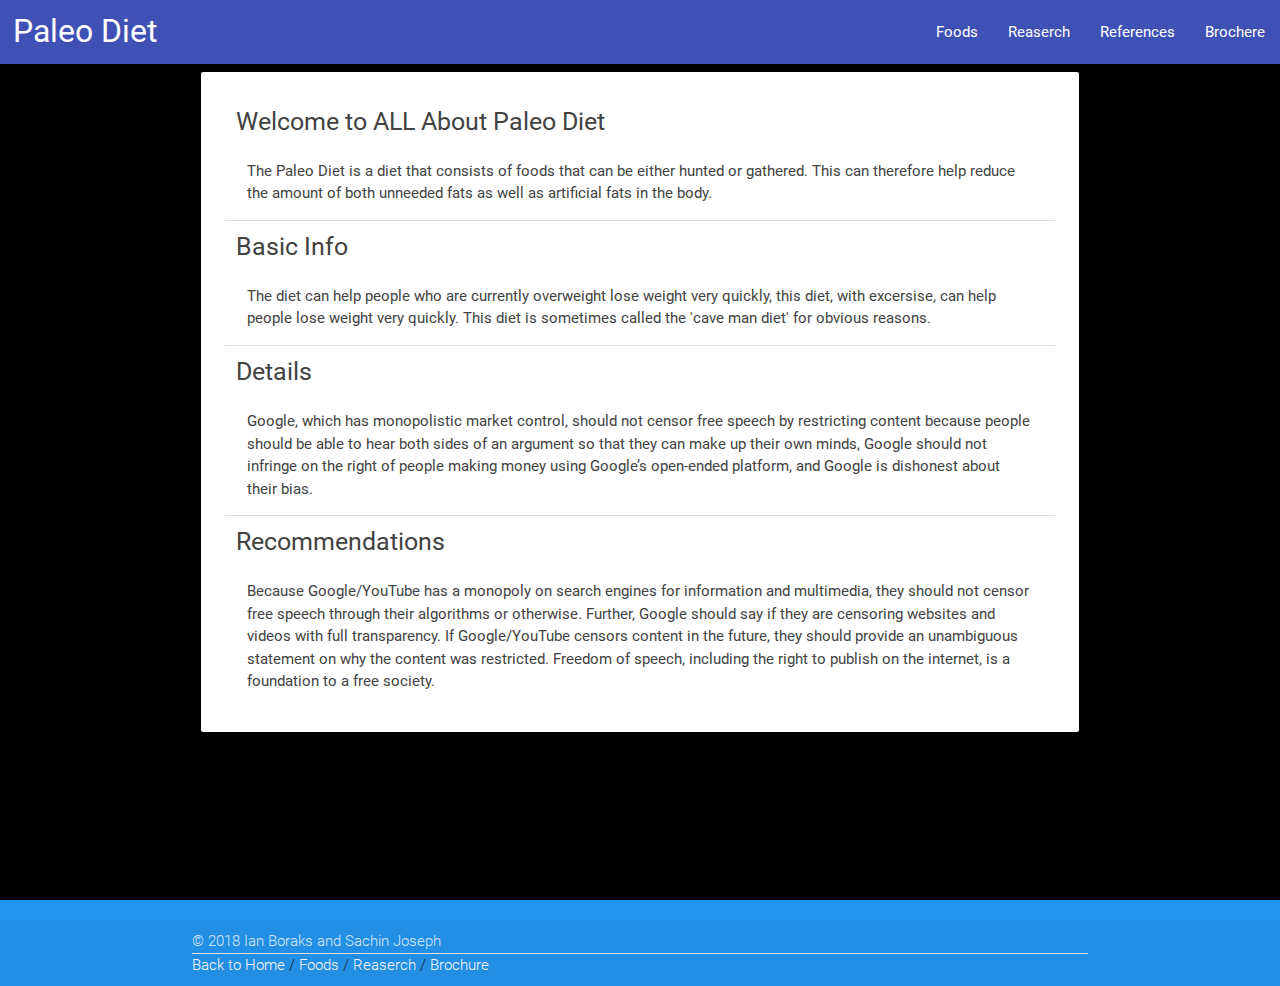
==== MEDIA FEST/index.html @ 1d573439 "Chainged a couple of things like titles and other info" ====
﻿<!DOCTYPE html>
<head>
    <meta charset="utf-8" />
    <title>Paleo Diet</title>
    <!--Import Google Icon Font-->
    <link href="https://fonts.googleapis.com/icon?family=Material+Icons" rel="stylesheet">

    <!--Import css-->
    <link type="text/css" rel="stylesheet" href="css/materialize.min.css" media="screen,projection" />
    <link rel="stylesheet" href="StyleSheet.css">

    <!--Let browser know website is optimized for mobile-->
    <meta name="viewport" content="width=device-width, initial-scale=1.0" />

    <!--Do the java things-->
    <script type="text/javascript" src="js/materialize.min.js"></script>
    <script type="text/javascript" src="index.js"></script>

</head>
<body>

</body>
<main>
    <div class="navbar-fixed">
        <nav>
            <div class="nav-wrapper indigo">

                <a href="../index.html" style="padding-left:1%;" class="brand-logo left">Paleo Diet</a>

                <!-- This is the Dropdown for the EXTRAS PAGE -->
                <!--<ul id="Extra" class="dropdown-content">
                <li><a target="_blank" href="https://goo.gl/Cj9peL">References</a></li>
                <li><a target="_blank" href="../Downloads/Parmesan Cheese(4).pdf">Brochere</a></li>
            </ul>-->

                <ul class="right hide-on-med-and-down">
                    <li><a href="../Points/1.html">Foods</a></li>
                    <li><a href="../Points/2.html">Reaserch</a></li>
                    <li><a target="_blank" href="https://goo.gl/Cj9peL">References</a></li>
                    <li><a target="_blank" href="../Downloads/Parmesan Cheese(4).pdf">Brochere</a></li>
                    <!--<li><a target="_blank" href="../Downloads/Parmesan Cheese(4).pdf">Brochure</a></li>-->
                    <!--<li>
                    <a class="dropdown-button" href="#!" data-activates="Extra">
                        <i class="material-icons left">&darr;</i> Extra <i class="material-icons right">&darr;</i>
                    </a>
                </li>-->
                </ul>
            </div>
        </nav>
    </div>
    <div class="container">
        <div style="margin-left:1%;margin-right:1%;" class="card-panel row">
            <div class="grey-text text-darken-3">
                <div class="col s11.5 offset-s.5 section">
                    <h5>Welcome to ALL About Paleo Diet</h5>
                    <p class="col s12 offset-s.5">
                        The Paleo Diet is a diet that consists of foods that can be either hunted or gathered. This can therefore help reduce the amount of both unneeded fats as well as artificial fats in the body.
                    </p>
                </div>
                <div class="divider col s12"></div>
                <div class="col s11.5 offset-s.5 section">
                    <h5>Basic Info</h5>
                    <p class="col s12 offset-s.5">
                        The diet can help people who are currently overweight lose weight very quickly, this diet, with excersise, can help people lose weight very quickly. This diet is sometimes called the 'cave man diet' for obvious reasons.
                    </p>
                </div>
                <div class="divider col s12"></div>
                <div class="col s11.5 offset-s.5 section">
                    <h5>Details</h5>
                    <p class="col s12 offset-s.5">
                        Google, which has monopolistic market control, should not censor free speech by restricting content because people should be able to hear both sides of an argument so that they can make up their own minds, Google should not infringe on the right of people making money using Google’s open-ended platform, and Google is dishonest about their bias.
                    </p>
                </div>
                <div class="divider col s12"></div>
                <div class="col s11.5 offset-s.5 section">
                    <h5>Recommendations</h5>
                    <p class="col s12 offset-s.5">
                        Because Google/YouTube has a monopoly on search engines for information and multimedia, they should not censor free speech through their algorithms or otherwise. Further, Google should say if they are censoring websites and videos with full transparency. If Google/YouTube censors content in the future, they should provide an unambiguous statement on why the content was restricted. Freedom of speech, including the right to publish on the internet, is a foundation to a free society.
                    </p>
                </div>
            </div>
        </div>
    </div>
</main>
<footer class="page-footer blue">
    <div class="footer-copyright">
        <div class="container">
            © 2018 Ian Boraks and Sachin Joseph
            <div class="divider col s12"></div>
            <a class="grey-text text-lighten-4 " href="../index.html">Back to Home </a>
            <span class="grey-text text-darken-4">  /  </span>
            <a class="grey-text text-lighten-4 " href="../Points/1.html">Foods</a></>
            <span class="grey-text text-darken-4">  /  </span>
            <a class="grey-text text-lighten-4 " href="../Points/2.html">Reaserch</a>
            <span class="grey-text text-darken-4">  /  </span>
            <a target="_blank" class="grey-text text-lighten-4 " href="../Downloads/Parmesan Cheese(4).pdf">Brochure</a>
        </div>
    </div>
</footer>
---- MEDIA FEST/StyleSheet.css ----
﻿main {
    display: flex;
    min-height: 100vh;
    flex-direction: column;
    background-image: url(../Downloads/Food_Tray.jpg);
    background-repeat: round;
    background-color: black;
    background-position: center;
    background-attachment: fixed;
    flex: 1 0 auto;
}

#parent {
    height: 50vh;
    margin-bottom: 5px;
}

#floater {
    float: none;
    height: 50%;
    width: 100%;
    margin-bottom: -50px;
}

#child {
    clear: both;
    height: auto;
}

#parent1 {
    position: relative;
}

#child1 {
    position: absolute;
    top: 40vh;
    left: 50vw;
    height: 50vh;
    width: 50%;
    margin: -15% 0 0 -25%;
}
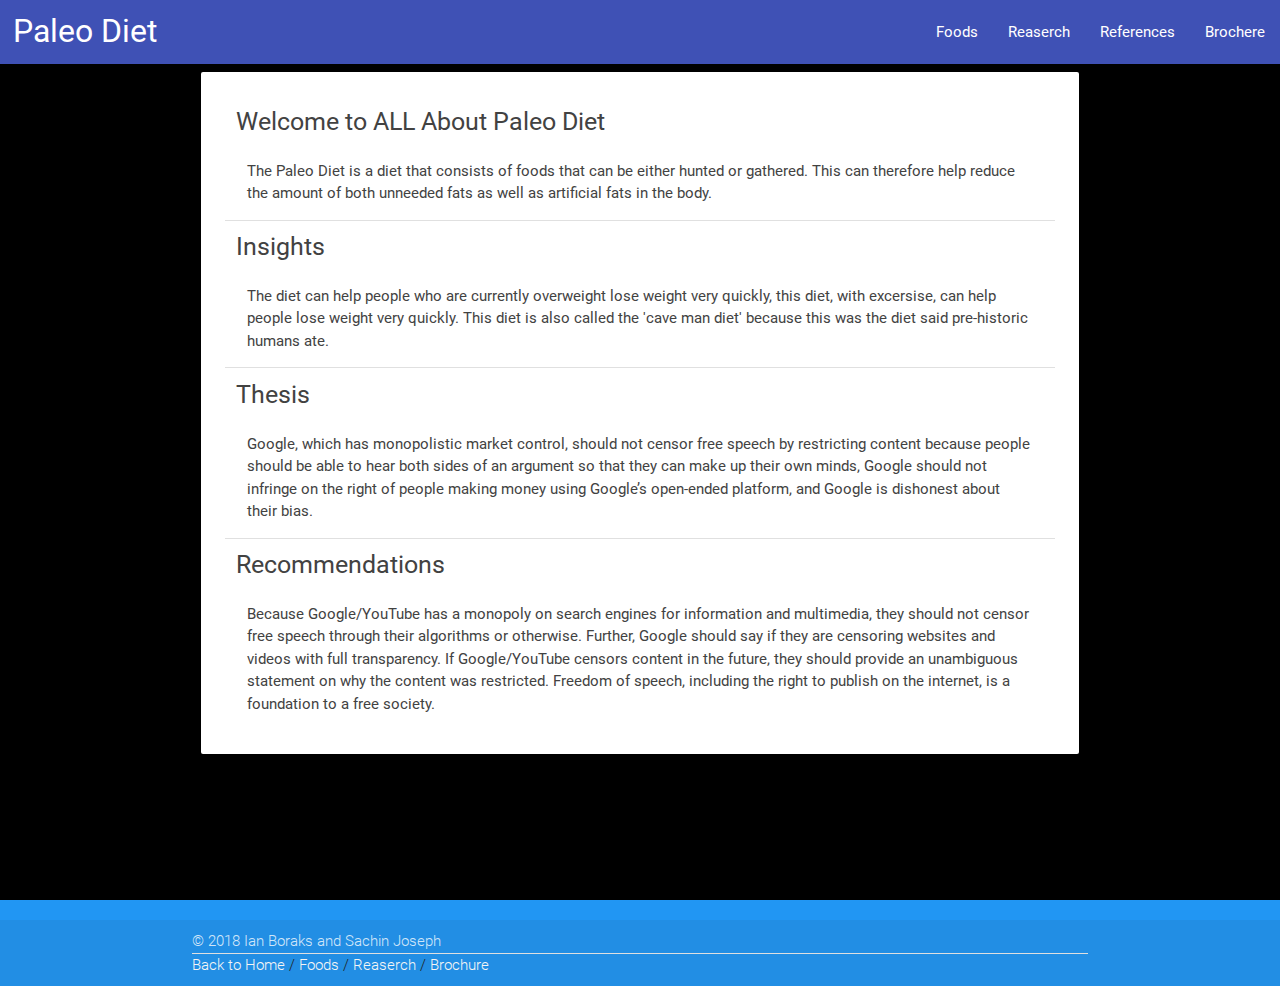
==== commit 3c13a147: "here" ====
--- a/MEDIA FEST/index.html
+++ b/MEDIA FEST/index.html
@@ -26,24 +26,11 @@
             <div class="nav-wrapper indigo">
 
                 <a href="../index.html" style="padding-left:1%;" class="brand-logo left">Paleo Diet</a>
-
-                <!-- This is the Dropdown for the EXTRAS PAGE -->
-                <!--<ul id="Extra" class="dropdown-content">
-                <li><a target="_blank" href="https://goo.gl/Cj9peL">References</a></li>
-                <li><a target="_blank" href="../Downloads/Parmesan Cheese(4).pdf">Brochere</a></li>
-            </ul>-->
-
                 <ul class="right hide-on-med-and-down">
                     <li><a href="../Points/1.html">Foods</a></li>
                     <li><a href="../Points/2.html">Reaserch</a></li>
                     <li><a target="_blank" href="https://goo.gl/Cj9peL">References</a></li>
                     <li><a target="_blank" href="../Downloads/Parmesan Cheese(4).pdf">Brochere</a></li>
-                    <!--<li><a target="_blank" href="../Downloads/Parmesan Cheese(4).pdf">Brochure</a></li>-->
-                    <!--<li>
-                    <a class="dropdown-button" href="#!" data-activates="Extra">
-                        <i class="material-icons left">&darr;</i> Extra <i class="material-icons right">&darr;</i>
-                    </a>
-                </li>-->
                 </ul>
             </div>
         </nav>
@@ -59,14 +46,14 @@
                 </div>
                 <div class="divider col s12"></div>
                 <div class="col s11.5 offset-s.5 section">
-                    <h5>Basic Info</h5>
+                    <h5>Insights</h5>
                     <p class="col s12 offset-s.5">
-                        The diet can help people who are currently overweight lose weight very quickly, this diet, with excersise, can help people lose weight very quickly. This diet is sometimes called the 'cave man diet' for obvious reasons.
+                        The diet can help people who are currently overweight lose weight very quickly, this diet, with excersise, can help people lose weight very quickly. This diet is also called the 'cave man diet' because this was the diet said pre-historic humans ate.
                     </p>
                 </div>
                 <div class="divider col s12"></div>
                 <div class="col s11.5 offset-s.5 section">
-                    <h5>Details</h5>
+                    <h5>Thesis</h5>
                     <p class="col s12 offset-s.5">
                         Google, which has monopolistic market control, should not censor free speech by restricting content because people should be able to hear both sides of an argument so that they can make up their own minds, Google should not infringe on the right of people making money using Google’s open-ended platform, and Google is dishonest about their bias.
                     </p>
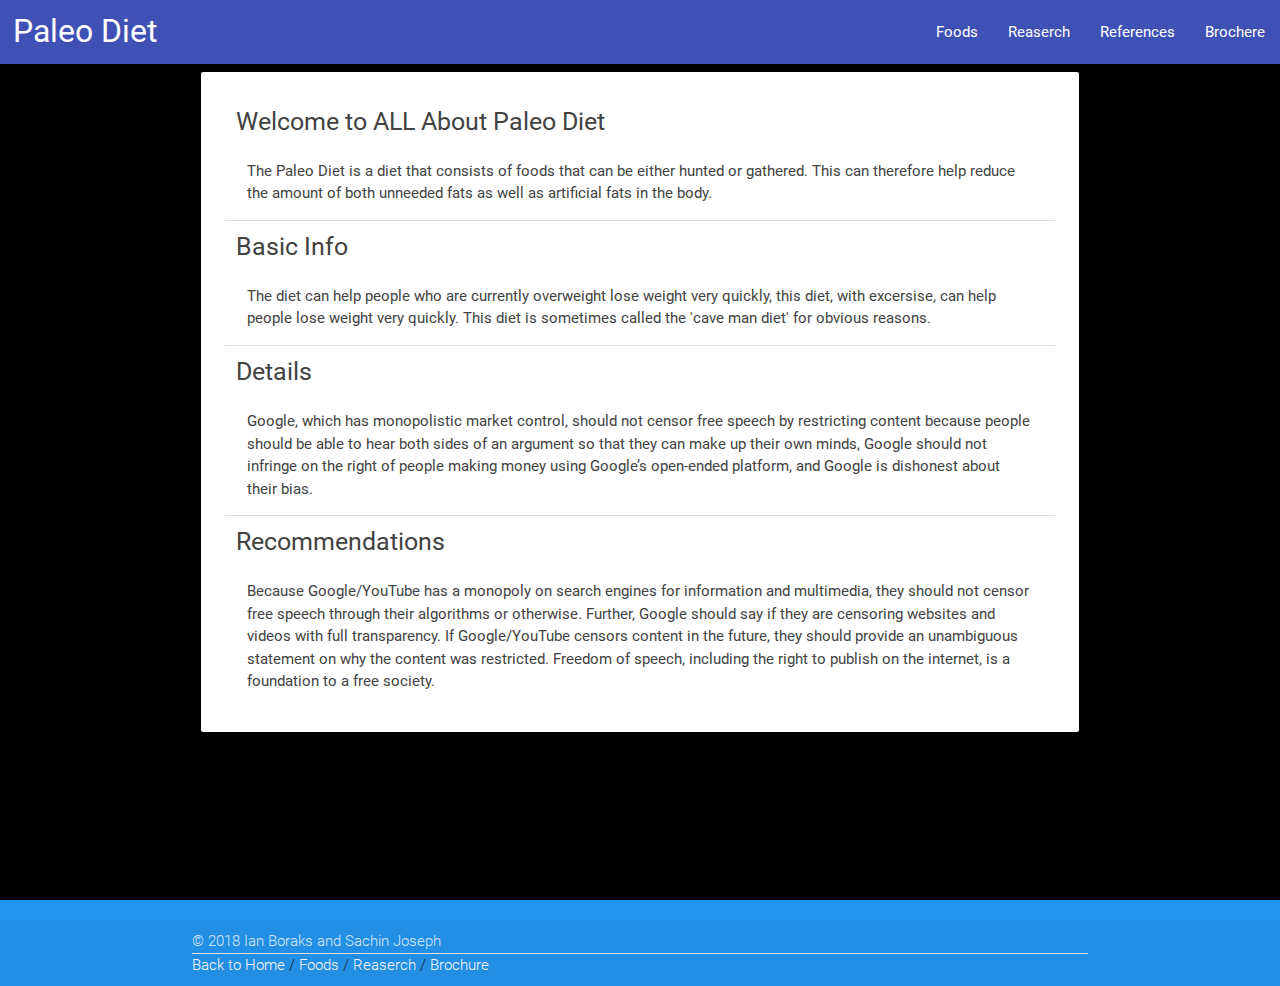
==== commit 2902c198: "Merge branch 'master' of https://github.com/Sachthenative2/PAD-DIET-PBL" ====
--- a/MEDIA FEST/index.html
+++ b/MEDIA FEST/index.html
@@ -46,14 +46,14 @@
                 </div>
                 <div class="divider col s12"></div>
                 <div class="col s11.5 offset-s.5 section">
-                    <h5>Insights</h5>
+                    <h5>Basic Info</h5>
                     <p class="col s12 offset-s.5">
-                        The diet can help people who are currently overweight lose weight very quickly, this diet, with excersise, can help people lose weight very quickly. This diet is also called the 'cave man diet' because this was the diet said pre-historic humans ate.
+                        The diet can help people who are currently overweight lose weight very quickly, this diet, with excersise, can help people lose weight very quickly. This diet is sometimes called the 'cave man diet' for obvious reasons.
                     </p>
                 </div>
                 <div class="divider col s12"></div>
                 <div class="col s11.5 offset-s.5 section">
-                    <h5>Thesis</h5>
+                    <h5>Details</h5>
                     <p class="col s12 offset-s.5">
                         Google, which has monopolistic market control, should not censor free speech by restricting content because people should be able to hear both sides of an argument so that they can make up their own minds, Google should not infringe on the right of people making money using Google’s open-ended platform, and Google is dishonest about their bias.
                     </p>
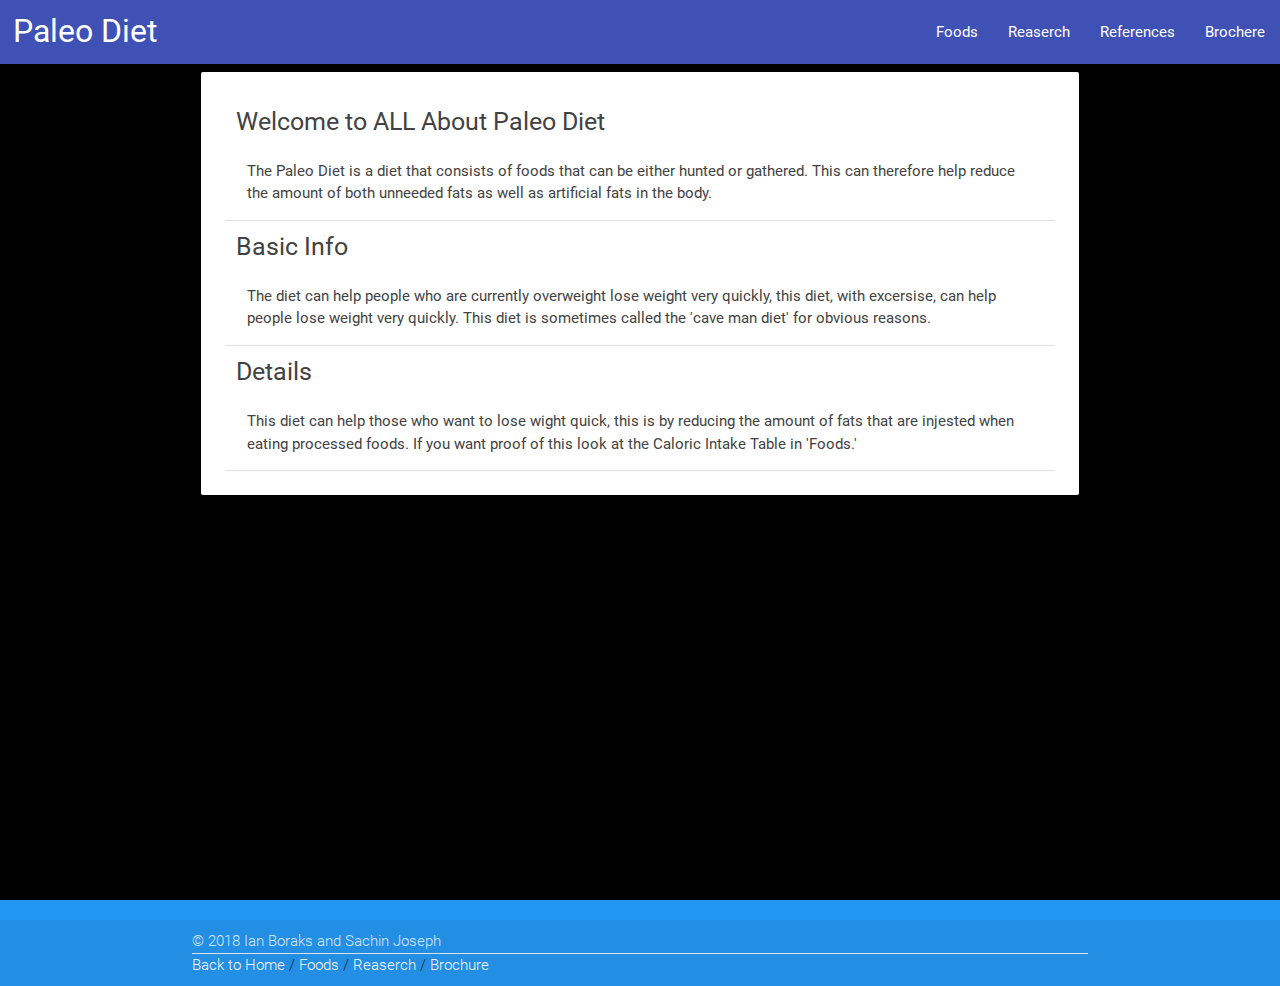
==== commit dc2eecd9: "w" ====
--- a/MEDIA FEST/index.html
+++ b/MEDIA FEST/index.html
@@ -55,16 +55,10 @@
                 <div class="col s11.5 offset-s.5 section">
                     <h5>Details</h5>
                     <p class="col s12 offset-s.5">
-                        Google, which has monopolistic market control, should not censor free speech by restricting content because people should be able to hear both sides of an argument so that they can make up their own minds, Google should not infringe on the right of people making money using Google’s open-ended platform, and Google is dishonest about their bias.
+                        This diet can help those who want to lose wight quick, this is by reducing the amount of fats that are injested when eating processed foods. If you want proof of this look at the Caloric Intake Table in 'Foods.'
                     </p>
                 </div>
                 <div class="divider col s12"></div>
-                <div class="col s11.5 offset-s.5 section">
-                    <h5>Recommendations</h5>
-                    <p class="col s12 offset-s.5">
-                        Because Google/YouTube has a monopoly on search engines for information and multimedia, they should not censor free speech through their algorithms or otherwise. Further, Google should say if they are censoring websites and videos with full transparency. If Google/YouTube censors content in the future, they should provide an unambiguous statement on why the content was restricted. Freedom of speech, including the right to publish on the internet, is a foundation to a free society.
-                    </p>
-                </div>
             </div>
         </div>
     </div>
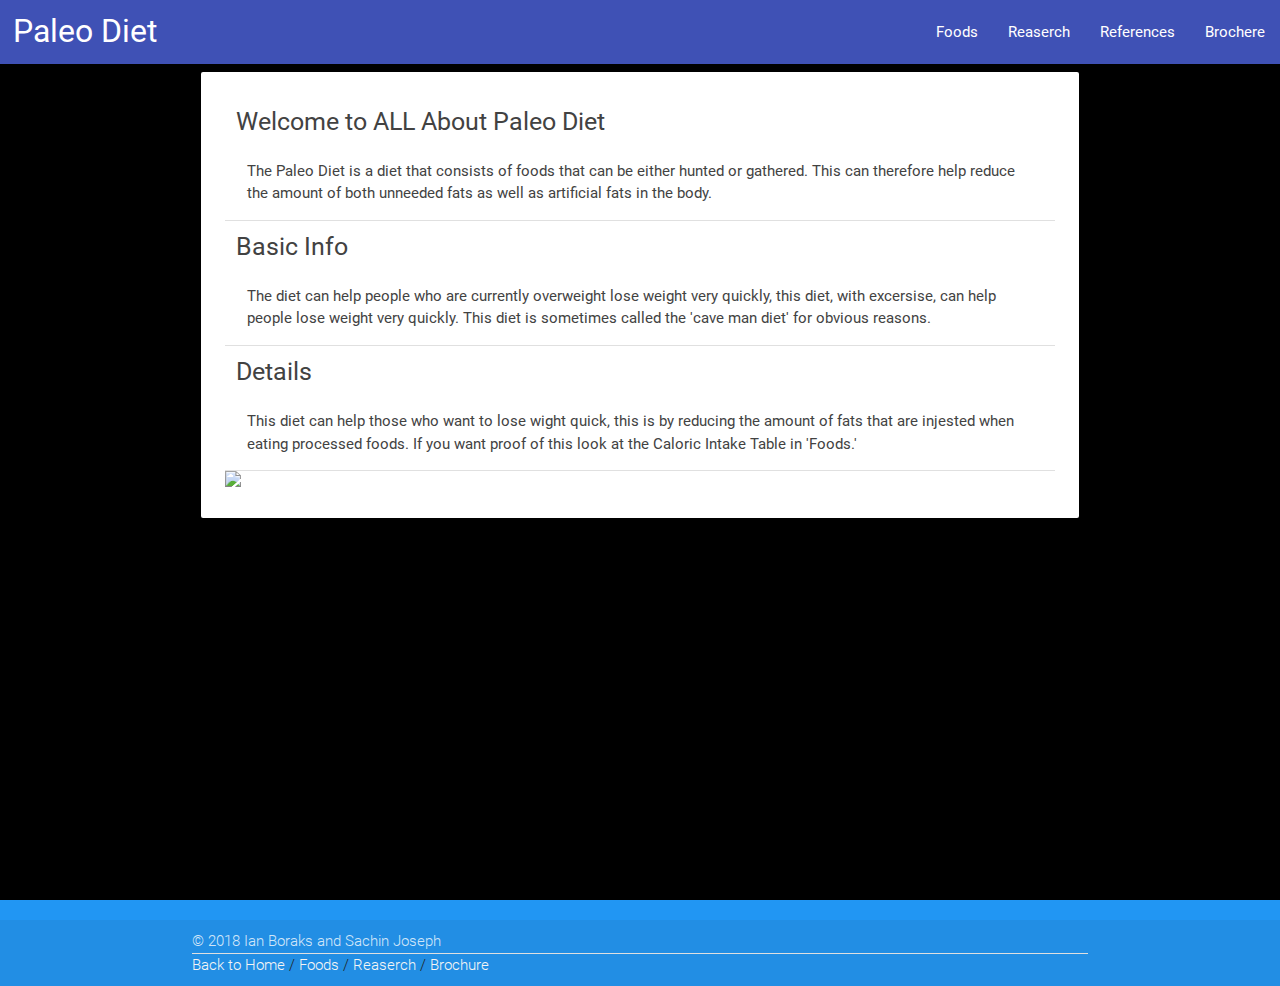
==== commit 698c3fe2: "pic" ====
--- a/MEDIA FEST/index.html
+++ b/MEDIA FEST/index.html
@@ -59,6 +59,7 @@
                     </p>
                 </div>
                 <div class="divider col s12"></div>
+                <img src="https://infinitespider.com/wp-content/uploads/2015/11/cornucopia-by-saratica-cornucopia-flicker.jpg"
             </div>
         </div>
     </div>
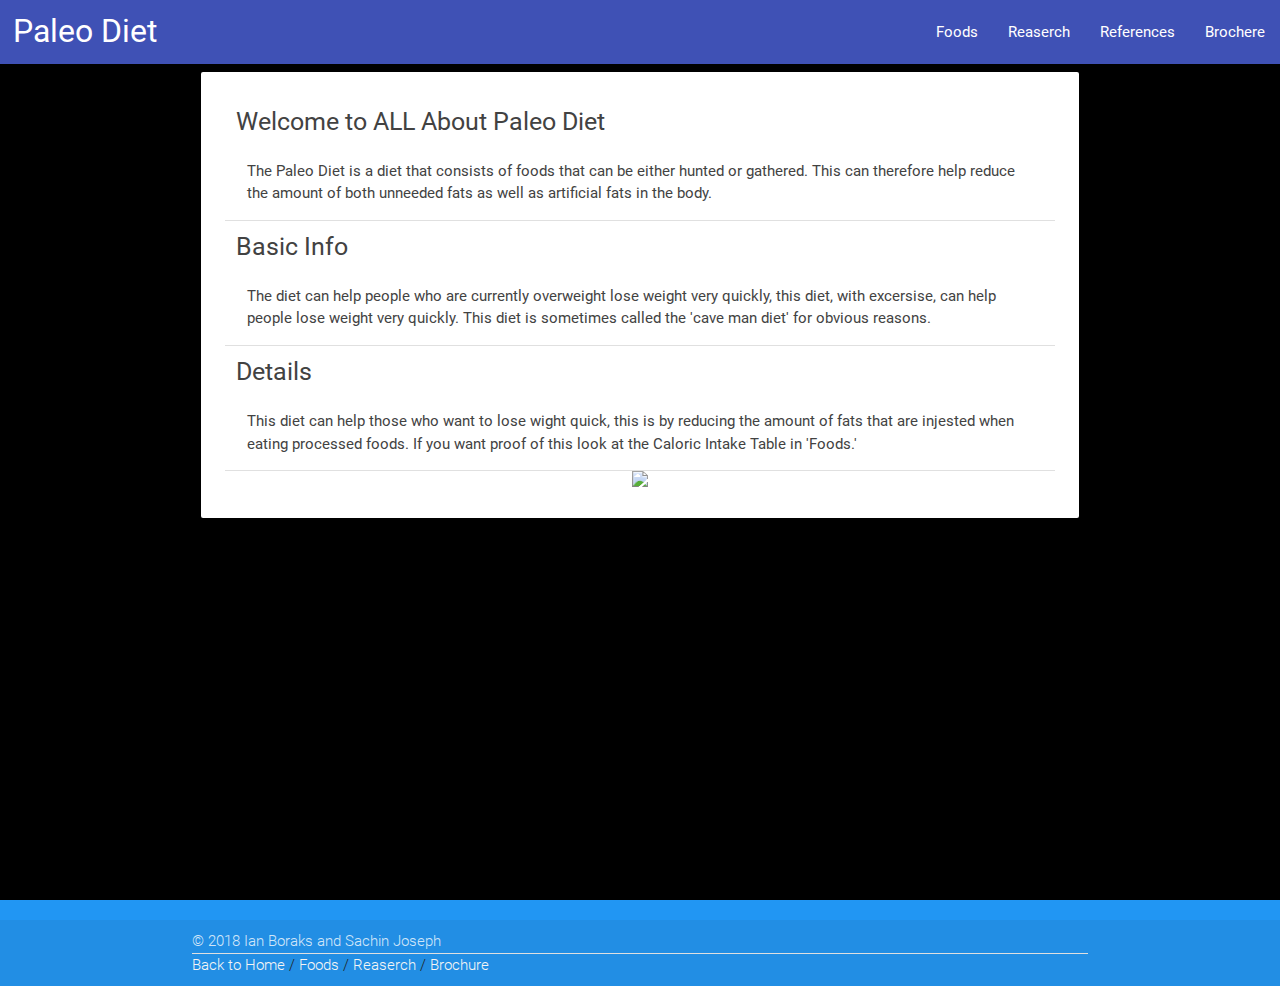
==== commit 7d95c960: "push" ====
--- a/MEDIA FEST/index.html
+++ b/MEDIA FEST/index.html
@@ -59,7 +59,7 @@
                     </p>
                 </div>
                 <div class="divider col s12"></div>
-                <img src="https://infinitespider.com/wp-content/uploads/2015/11/cornucopia-by-saratica-cornucopia-flicker.jpg"
+                <center><img src="https://infinitespider.com/wp-content/uploads/2015/11/cornucopia-by-saratica-cornucopia-flicker.jpg"
             </div>
         </div>
     </div>
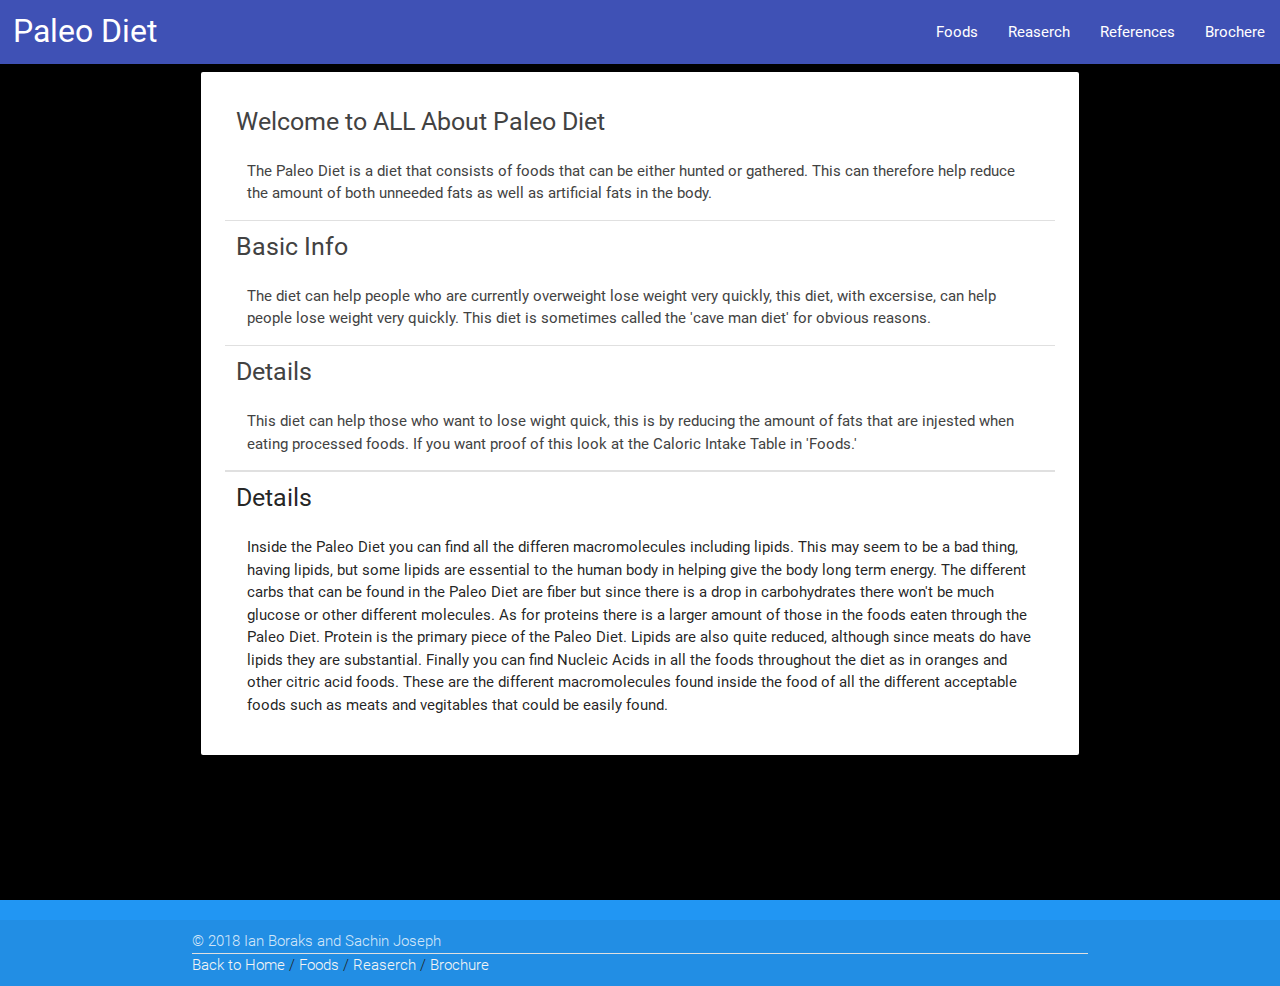
==== commit e2de81f8: "l" ====
--- a/MEDIA FEST/index.html
+++ b/MEDIA FEST/index.html
@@ -60,6 +60,13 @@
                 </div>
                 <div class="divider col s12"></div>
                 <center><img src="https://infinitespider.com/wp-content/uploads/2015/11/cornucopia-by-saratica-cornucopia-flicker.jpg"
+                <div class="divider col s12"></div>
+                    <div class="col s11.5 offset-s.5 section">
+                        <h5>Details</h5>
+                        <p class="col s12 offset-s.5">
+                        Inside the Paleo Diet you can find all the differen macromolecules including lipids. This may seem to be a bad thing, having lipids, but some lipids are essential to the human body in helping give the body long term energy. The different carbs that can be found in the Paleo Diet are fiber but since there is a drop in carbohydrates there won't be much glucose or other different molecules. As for proteins there is a larger amount of those in the foods eaten through the Paleo Diet. Protein is the primary piece of the Paleo Diet. Lipids are also quite reduced, although since meats do have lipids they are substantial. Finally you can find Nucleic Acids in all the foods throughout the diet as in oranges and other citric acid foods. These are the different macromolecules found inside the food of all the different acceptable foods such as meats and vegitables that could be easily found. 
+                        </p>
+                    </div>
             </div>
         </div>
     </div>
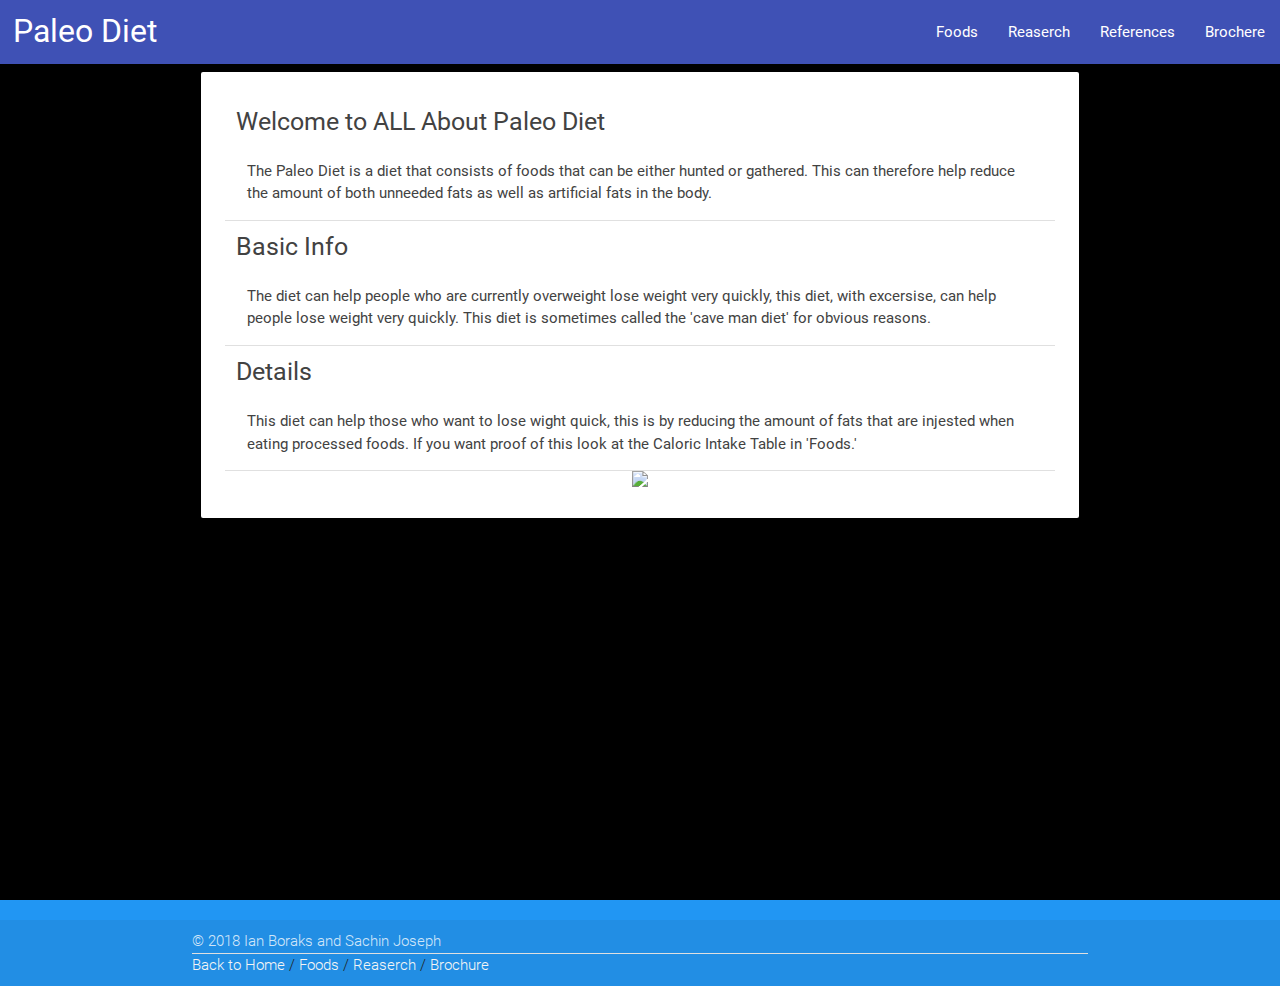
==== commit f0bb6c3d: "l" ====
--- a/MEDIA FEST/index.html
+++ b/MEDIA FEST/index.html
@@ -60,13 +60,6 @@
                 </div>
                 <div class="divider col s12"></div>
                 <center><img src="https://infinitespider.com/wp-content/uploads/2015/11/cornucopia-by-saratica-cornucopia-flicker.jpg"
-                <div class="divider col s12"></div>
-                    <div class="col s11.5 offset-s.5 section">
-                        <h5>Details</h5>
-                        <p class="col s12 offset-s.5">
-                        Inside the Paleo Diet you can find all the differen macromolecules including lipids. This may seem to be a bad thing, having lipids, but some lipids are essential to the human body in helping give the body long term energy. The different carbs that can be found in the Paleo Diet are fiber but since there is a drop in carbohydrates there won't be much glucose or other different molecules. As for proteins there is a larger amount of those in the foods eaten through the Paleo Diet. Protein is the primary piece of the Paleo Diet. Lipids are also quite reduced, although since meats do have lipids they are substantial. Finally you can find Nucleic Acids in all the foods throughout the diet as in oranges and other citric acid foods. These are the different macromolecules found inside the food of all the different acceptable foods such as meats and vegitables that could be easily found. 
-                        </p>
-                    </div>
             </div>
         </div>
     </div>
